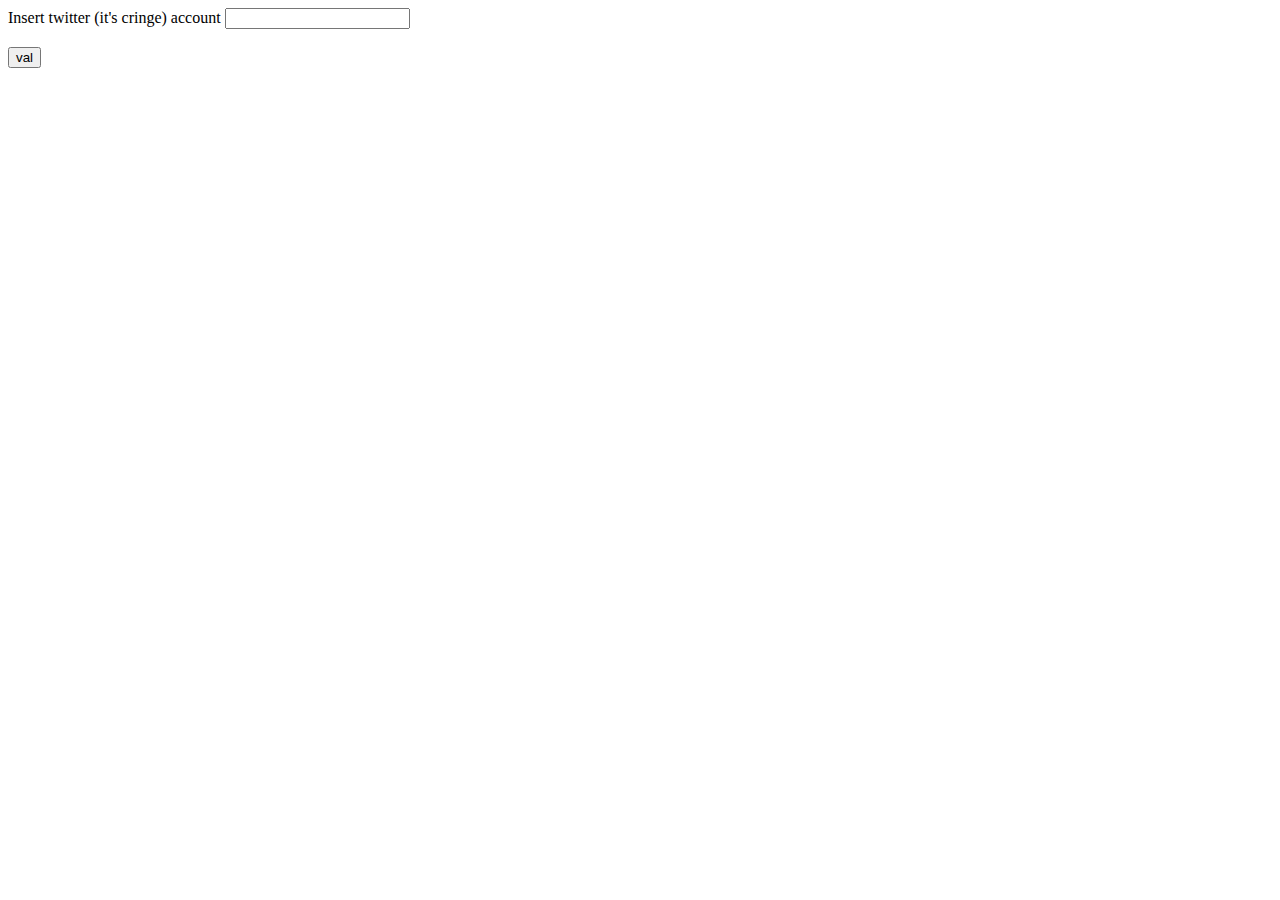
==== templates/intro.html @ 5ab05810 "first commit, keys are hidden" ====
<!doctype HTML>
<html>
    <head>
    </head>
    <body>
        <form action="/", method="post">
            <label for="fname">Insert twitter (it's cringe) account</label>
            <input type="text" id="fname" name="fname"><br><br>
            <input type = 'submit' value ='val' name ='action'/>
        </form>
    </body>
</html>
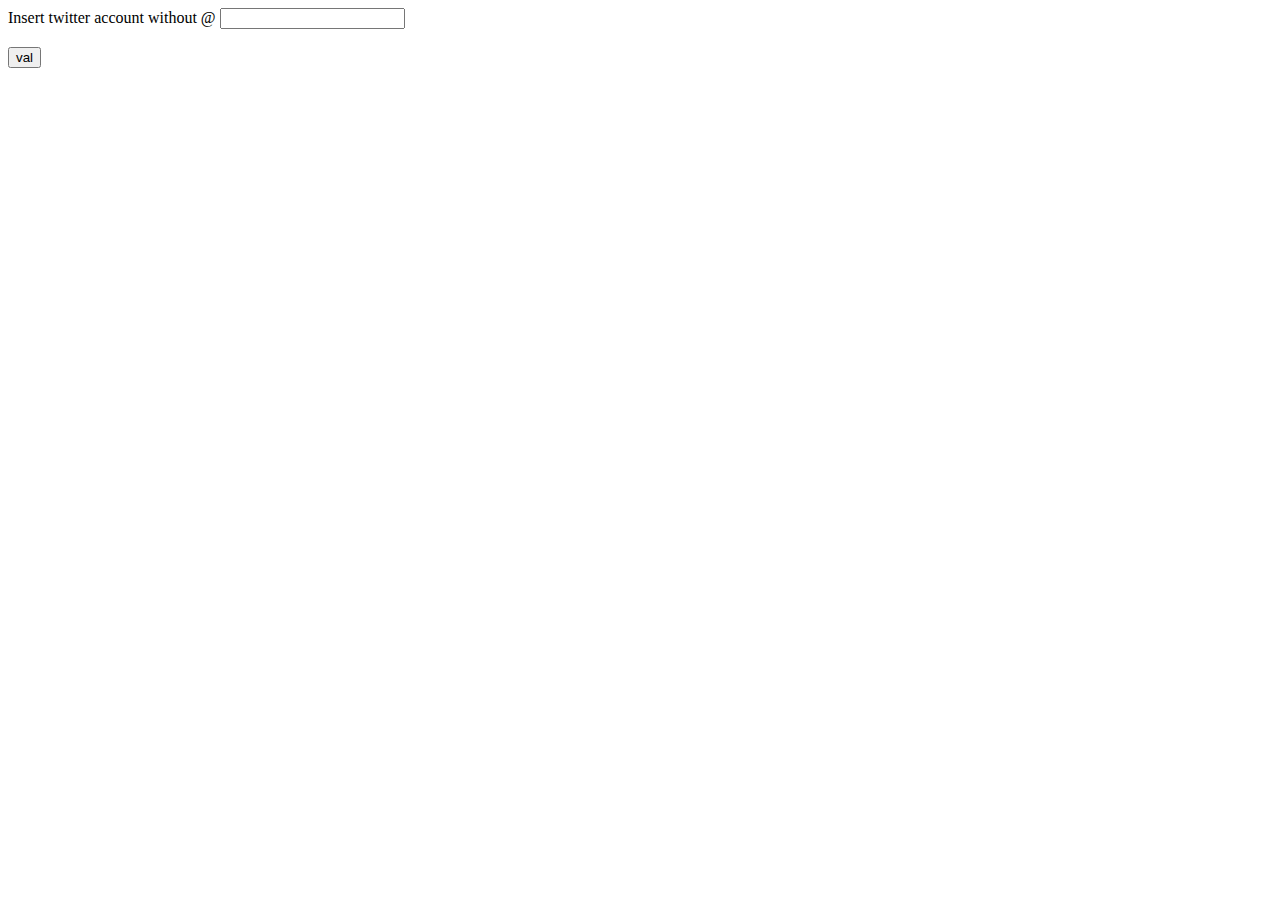
==== commit d1c029b5: "removed cringe" ====
--- a/templates/intro.html
+++ b/templates/intro.html
@@ -4,7 +4,7 @@
     </head>
     <body>
         <form action="/", method="post">
-            <label for="fname">Insert twitter (it's cringe) account</label>
+            <label for="fname">Insert twitter account without @</label>
             <input type="text" id="fname" name="fname"><br><br>
             <input type = 'submit' value ='val' name ='action'/>
         </form>
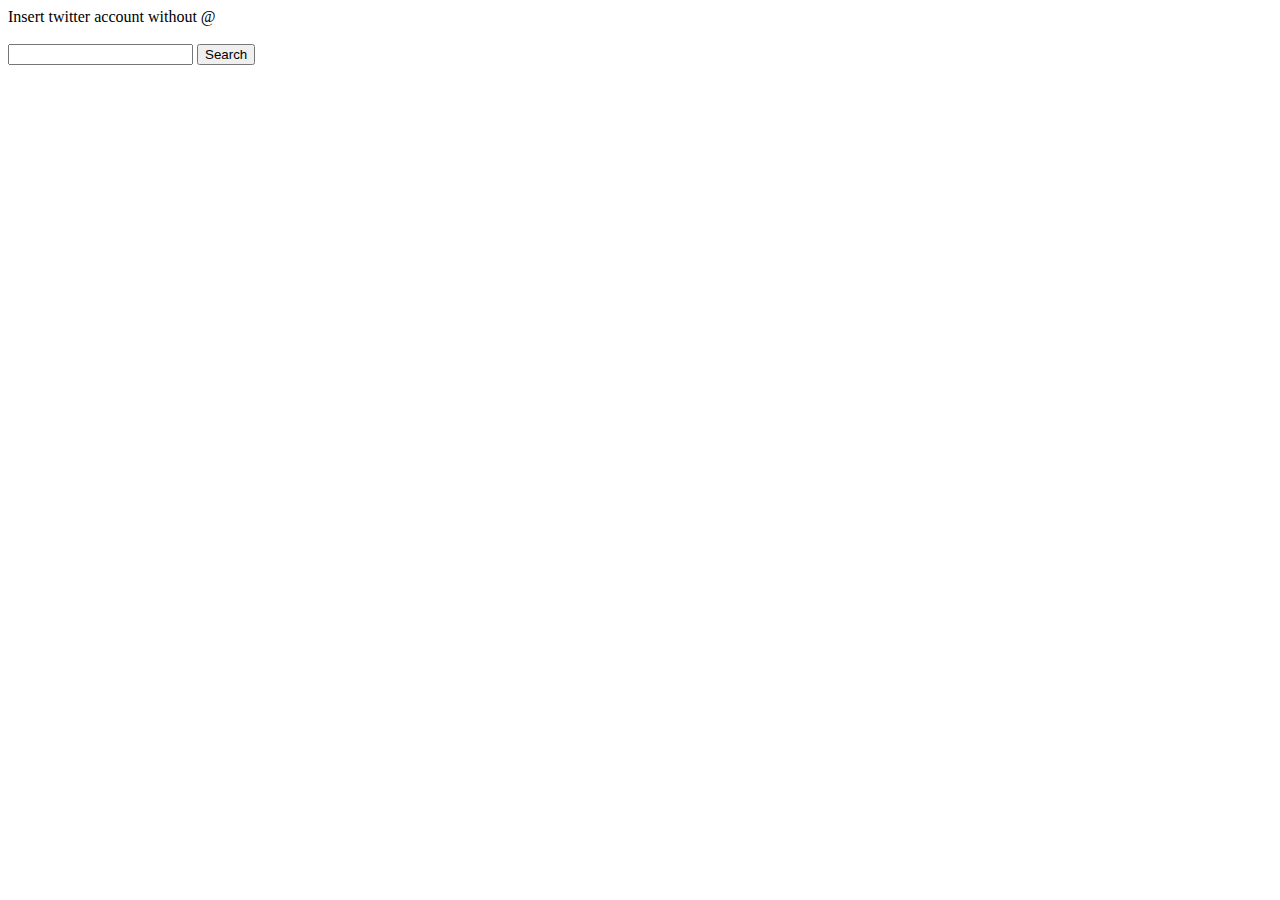
==== commit 36048133: "final commit?" ====
--- a/templates/intro.html
+++ b/templates/intro.html
@@ -1,12 +1,21 @@
 <!doctype HTML>
 <html>
     <head>
+        <link rel="stylesheet" href="{{ url_for('static', filename='styles/style.css') }}">
+
     </head>
     <body>
-        <form action="/", method="post">
-            <label for="fname">Insert twitter account without @</label>
-            <input type="text" id="fname" name="fname"><br><br>
-            <input type = 'submit' value ='val' name ='action'/>
-        </form>
+        <div class = 'window'>
+            <form action="/", method="post">
+                    <label class = 'text' for="fname">Insert twitter account without @<br><br></label>
+                <div class = 'margin'>
+                    <input class="input" type="text" id="fname" name="fname" width="300px" autocomplete="off">
+                    <input class='bar' type = 'submit' value ='Search' name ='action'/>
+                </div>
+                
+
+
+            </form>
+        </div>
     </body>
 </html>